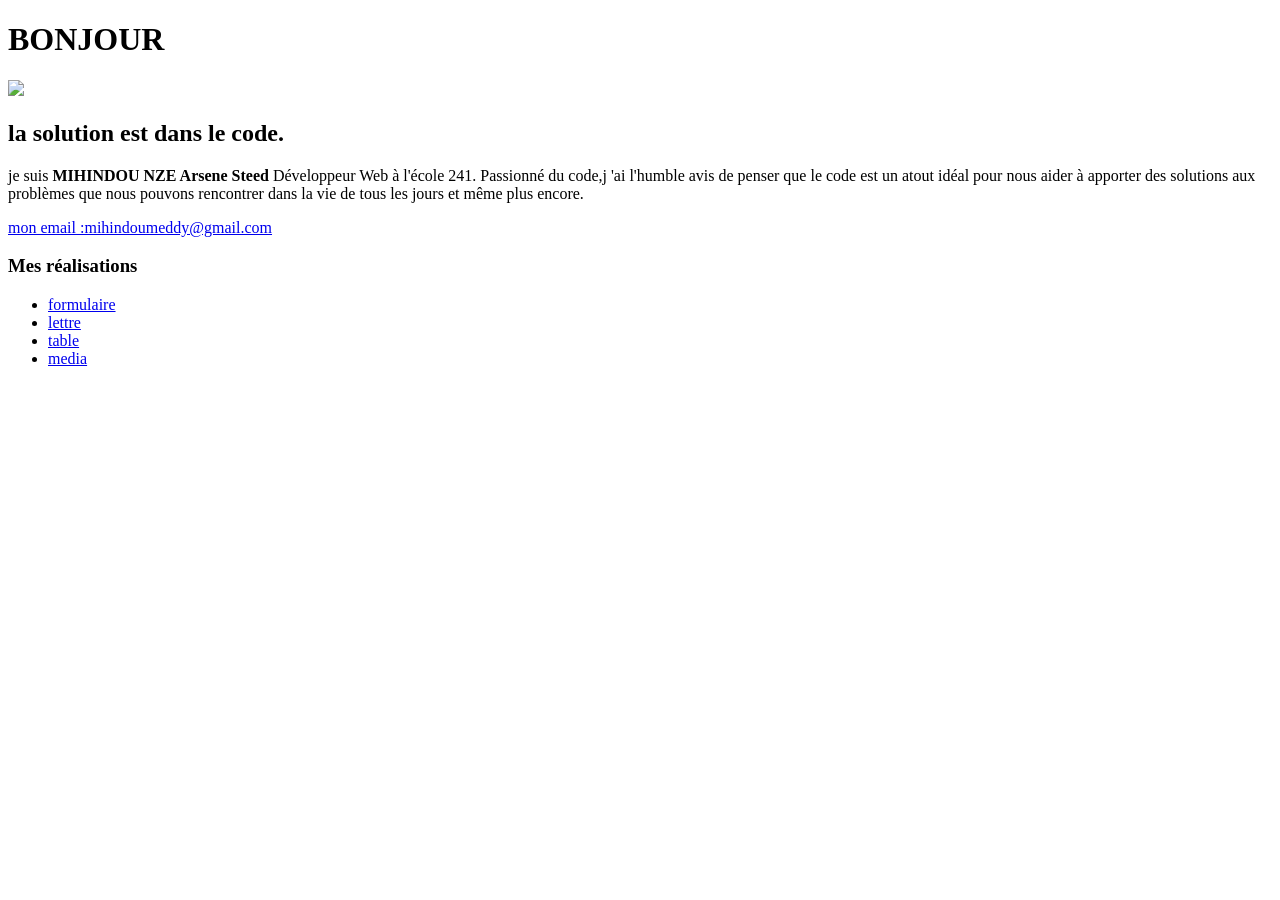
==== index.html @ 0809ec7b "index" ====
<!DOCTYPE html>
		<html lang="fr">
		<head>
			<title>ARSENE</title>
			<meta charset="utf-8">
			<link rel="shortcut icon" href="C:\Users\arsene\Pictures\Camera Roll\okacode-wallpaper.png" type="image/x-icon">
		</head>
		<body>
			<h1>BONJOUR</h1>
	         <img src="C:\Users\arsene\Desktop\travaux 241\media\assets\images\meddy.jpg"/><br>
			<h2>la solution est dans le code.</h2>
			<p>
				je suis <strong>MIHINDOU NZE Arsene Steed</strong> Développeur Web  à l'école 241. Passionné du code,j 'ai l'humble avis de penser que le code est un atout idéal pour nous aider à apporter des solutions aux problèmes que nous pouvons rencontrer dans la vie de tous les jours et même plus encore.
			</p>
			<a href="mailto:mihindoumeddy@gmail.com">mon email :mihindoumeddy@gmail.com</a>
			<h3>Mes réalisations</h3>
			<ul>
				<li><a href="https://meddy11.github.io/formulaire/formulaire/formulaire.html" target="_blank">formulaire</a></li>
		       <li><a href="https://meddy11.github.io/lettre1/lettre/lettre.html.html" target="_blank">lettre</a></li>
		       <li><a href="https://meddy11.github.io/tableau/table/table.html" target="_blank">table</a></li>
		       <li><a href="https://meddy11.github.io/media/media/media.html" target="_blank">media</a></li>
	        </ul>
		</body>
		</html>
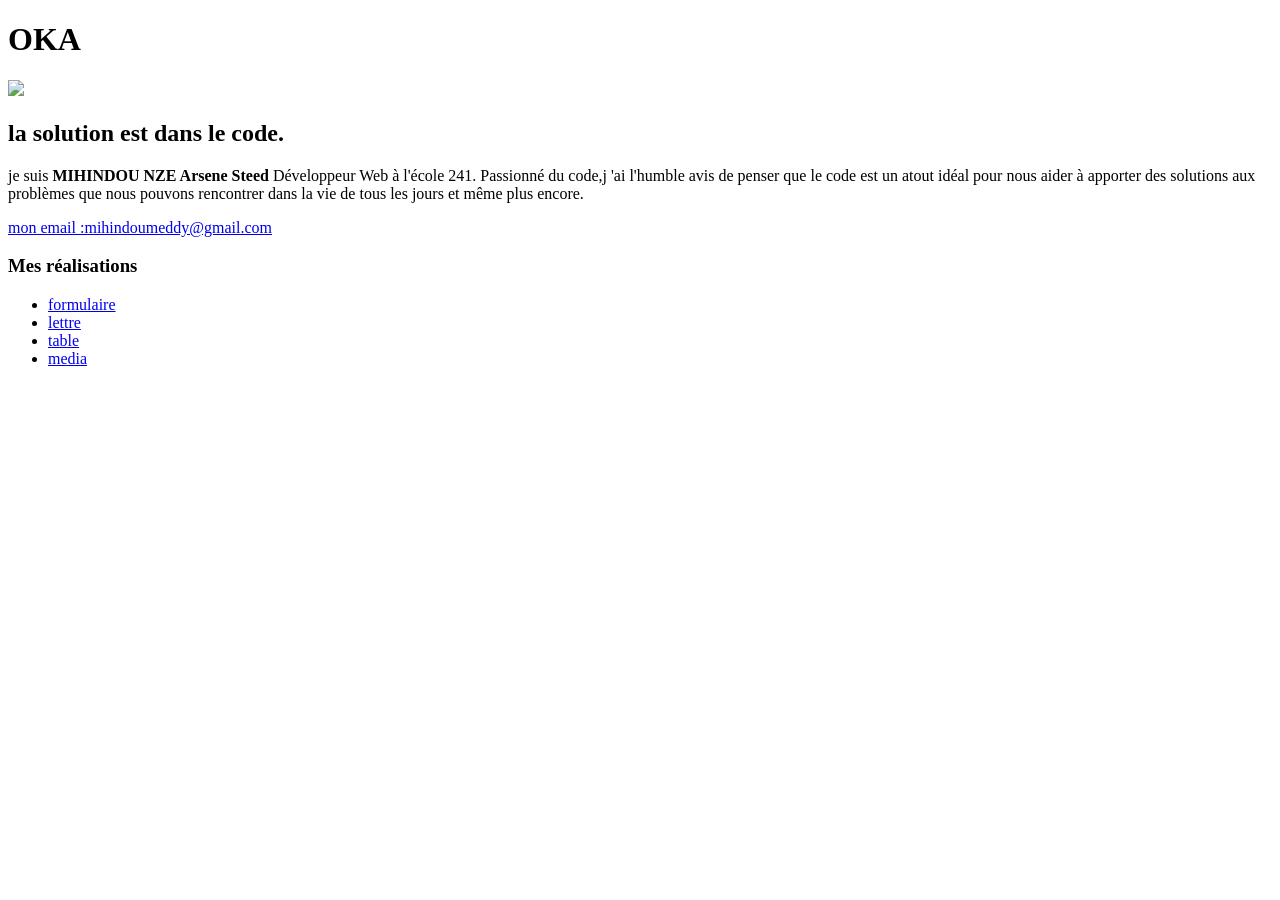
==== commit cfe764a8: "site... ajout image" ====
--- a/index.html
+++ b/index.html
@@ -1,24 +1,24 @@
-		<!DOCTYPE html>
-		<html lang="fr">
-		<head>
-			<title>ARSENE</title>
-			<meta charset="utf-8">
-			<link rel="shortcut icon" href="C:\Users\arsene\Pictures\Camera Roll\okacode-wallpaper.png" type="image/x-icon">
-		</head>
-		<body>
-			<h1>BONJOUR</h1>
-	         <img src="C:\Users\arsene\Desktop\travaux 241\media\assets\images\meddy.jpg"/><br>
-			<h2>la solution est dans le code.</h2>
-			<p>
-				je suis <strong>MIHINDOU NZE Arsene Steed</strong> Développeur Web  à l'école 241. Passionné du code,j 'ai l'humble avis de penser que le code est un atout idéal pour nous aider à apporter des solutions aux problèmes que nous pouvons rencontrer dans la vie de tous les jours et même plus encore.
-			</p>
-			<a href="mailto:mihindoumeddy@gmail.com">mon email :mihindoumeddy@gmail.com</a>
-			<h3>Mes réalisations</h3>
-			<ul>
-				<li><a href="https://meddy11.github.io/formulaire/formulaire/formulaire.html" target="_blank">formulaire</a></li>
-		       <li><a href="https://meddy11.github.io/lettre1/lettre/lettre.html.html" target="_blank">lettre</a></li>
-		       <li><a href="https://meddy11.github.io/tableau/table/table.html" target="_blank">table</a></li>
-		       <li><a href="https://meddy11.github.io/media/media/media.html" target="_blank">media</a></li>
-	        </ul>
-		</body>
+		<!DOCTYPE html>
+		<html lang="fr">
+		<head>
+			<title>ARSENE</title>
+			<meta charset="utf-8">
+			<link rel="shortcut icon" href="C:\Users\arsene\Pictures\Camera Roll\okacode-wallpaper.png" type="image/x-icon">
+		</head>
+		<body>
+			<h1>OKA</h1>
+	         <img src="C:\Users\arsene\Pictures\Camera Roll\okacode-wallpaper.png"/><br>
+			<h2>la solution est dans le code.</h2>
+			<p>
+				je suis <strong>MIHINDOU NZE Arsene Steed</strong> Développeur Web  à l'école 241. Passionné du code,j 'ai l'humble avis de penser que le code est un atout idéal pour nous aider à apporter des solutions aux problèmes que nous pouvons rencontrer dans la vie de tous les jours et même plus encore.
+			</p>
+			<a href="mailto:mihindoumeddy@gmail.com">mon email :mihindoumeddy@gmail.com</a>
+			<h3>Mes réalisations</h3>
+			<ul>
+				<li><a href="hhttps://meddy11.github.io/formulaire/" target="_blank">formulaire</a></li>
+		       <li><a href="https://meddy11.github.io/lettre/" target="_blank">lettre</a></li>
+		       <li><a href="https://meddy11.github.io/table/" target="_blank">table</a></li>
+		       <li><a href="https://meddy11.github.io/media/" target="_blank">media</a></li>
+	        </ul>
+		</body>
 		</html>
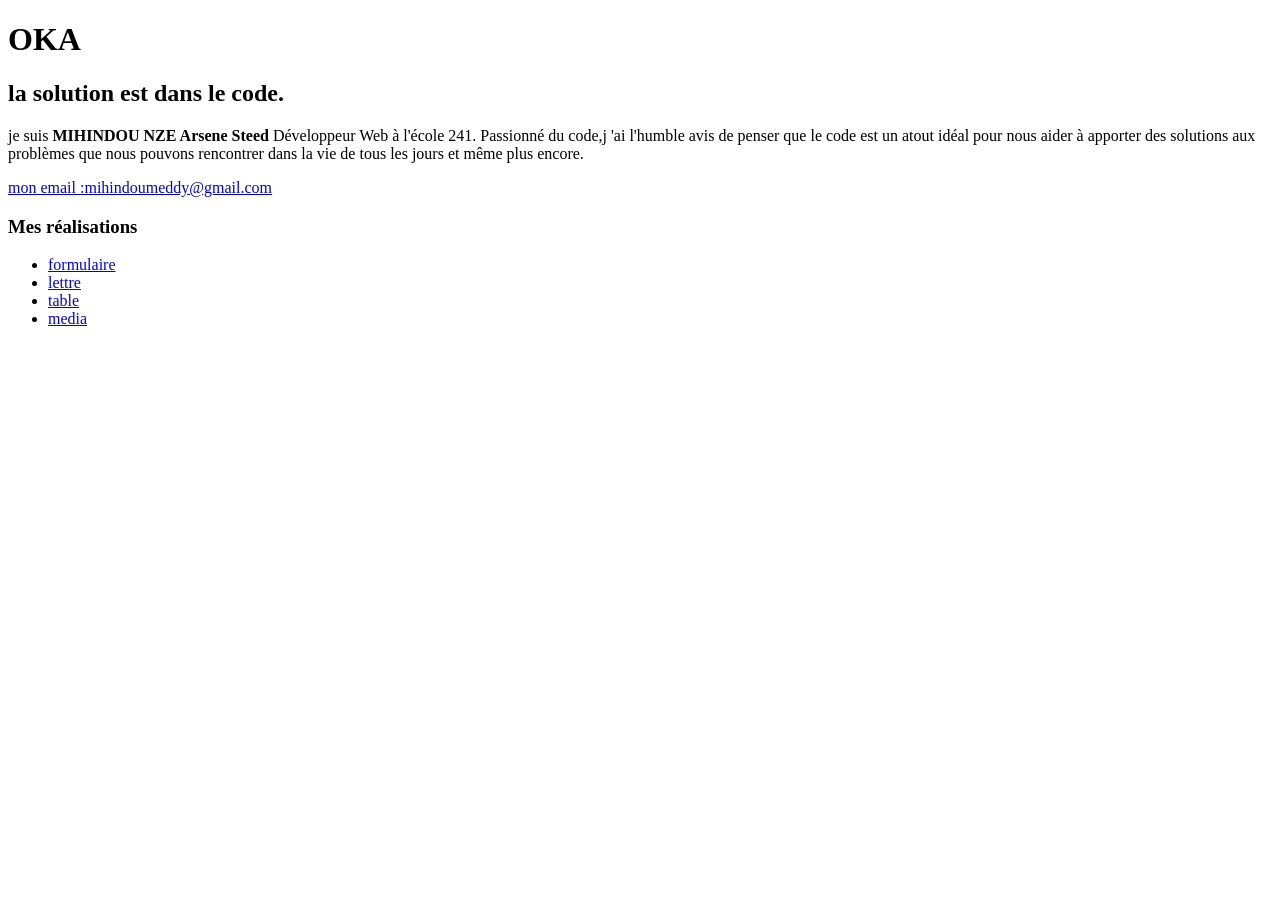
==== commit 72ef7585: "site version(1) interface" ====
--- a/index.html
+++ b/index.html
@@ -7,7 +7,6 @@
 		</head>
 		<body>
 			<h1>OKA</h1>
-	         <img src="C:\Users\arsene\Pictures\Camera Roll\okacode-wallpaper.png"/><br>
 			<h2>la solution est dans le code.</h2>
 			<p>
 				je suis <strong>MIHINDOU NZE Arsene Steed</strong> Développeur Web  à l'école 241. Passionné du code,j 'ai l'humble avis de penser que le code est un atout idéal pour nous aider à apporter des solutions aux problèmes que nous pouvons rencontrer dans la vie de tous les jours et même plus encore.
@@ -15,7 +14,7 @@
 			<a href="mailto:mihindoumeddy@gmail.com">mon email :mihindoumeddy@gmail.com</a>
 			<h3>Mes réalisations</h3>
 			<ul>
-				<li><a href="hhttps://meddy11.github.io/formulaire/" target="_blank">formulaire</a></li>
+				<li><a href="https://meddy11.github.io/formulaire/" target="_blank">formulaire</a></li>
 		       <li><a href="https://meddy11.github.io/lettre/" target="_blank">lettre</a></li>
 		       <li><a href="https://meddy11.github.io/table/" target="_blank">table</a></li>
 		       <li><a href="https://meddy11.github.io/media/" target="_blank">media</a></li>
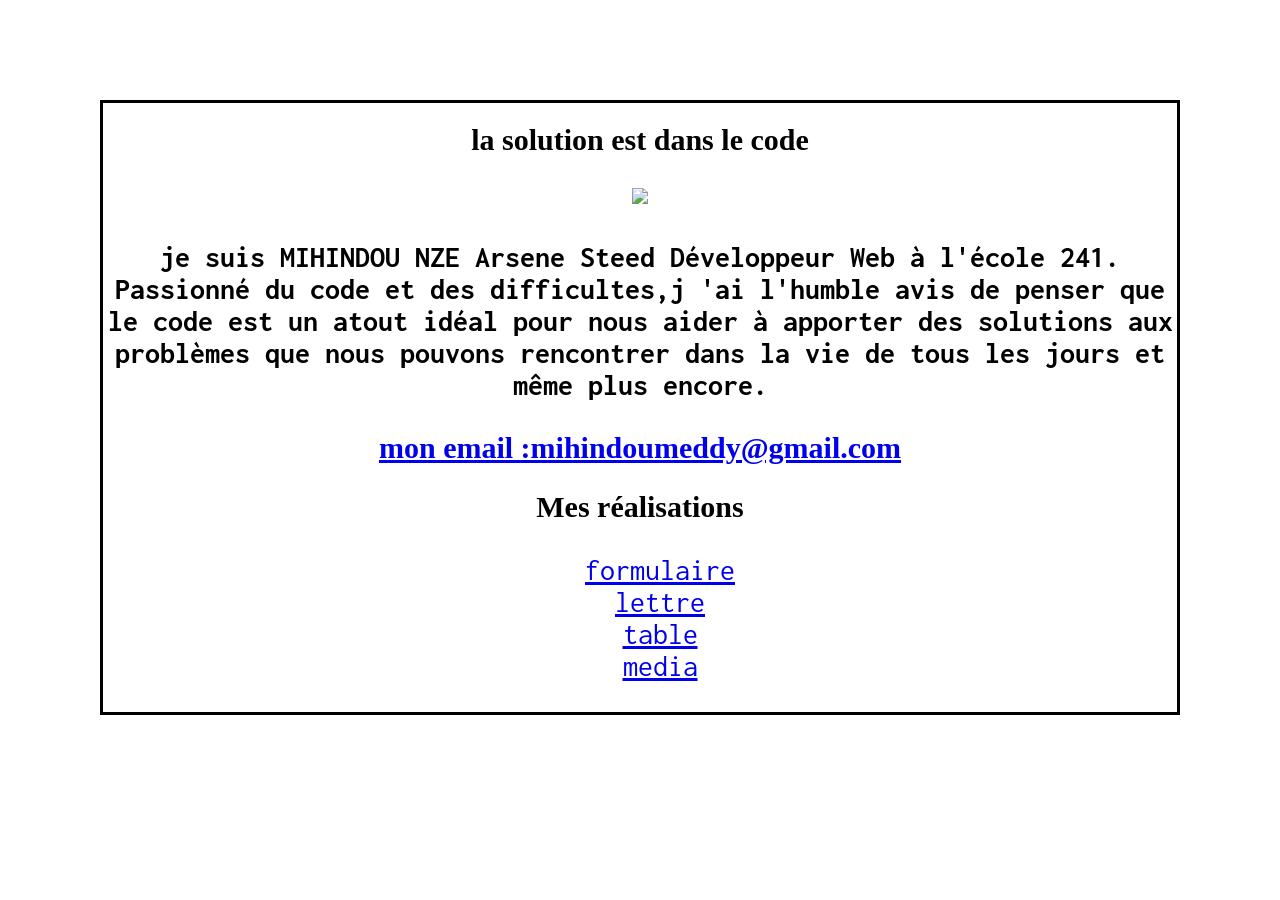
==== commit ce1b9e39: "vesion2." ====
--- a/index.html
+++ b/index.html
@@ -2,22 +2,28 @@
 		<html lang="fr">
 		<head>
 			<title>ARSENE</title>
-			<meta charset="utf-8">
+			<meta charset="utf-8"/>
 			<link rel="shortcut icon" href="C:\Users\arsene\Pictures\Camera Roll\okacode-wallpaper.png" type="image/x-icon">
+			<link rel="stylesheet" type="text/css" href="style.css"/>
+			<link href="https://fonts.googleapis.com/css?family=Inconsolata&display=swap" rel="stylesheet"
 		</head>
 		<body>
-			<h1>OKA</h1>
-			<h2>la solution est dans le code.</h2>
-			<p>
-				je suis <strong>MIHINDOU NZE Arsene Steed</strong> Développeur Web  à l'école 241. Passionné du code,j 'ai l'humble avis de penser que le code est un atout idéal pour nous aider à apporter des solutions aux problèmes que nous pouvons rencontrer dans la vie de tous les jours et même plus encore.
-			</p>
-			<a href="mailto:mihindoumeddy@gmail.com">mon email :mihindoumeddy@gmail.com</a>
-			<h3>Mes réalisations</h3>
+				<header><h1>la solution est dans le code</h1></header><h1>
+				<img src="C:\Users\arsene\Pictures\Camera Roll\meddy steed.jpg" class="img">
+				<div class="div1">
+					<p class="para1">
+						je suis <strong>MIHINDOU NZE Arsene Steed</strong> Développeur Web  à l'école 241. Passionné du code et des difficultes,j 'ai l'humble avis de penser que le code est un atout idéal pour nous aider à apporter des solutions aux problèmes que nous pouvons rencontrer dans la vie de tous les jours et même plus encore.
+					</p>
+					<a href="mailto:mihindoumeddy@gmail.com" class="email">mon email :mihindoumeddy@gmail.com</a>
+			</div>
+			<h2>Mes réalisations</h2>
+			<div class="div2">
 			<ul>
-				<li><a href="https://meddy11.github.io/formulaire/" target="_blank">formulaire</a></li>
-		       <li><a href="https://meddy11.github.io/lettre/" target="_blank">lettre</a></li>
-		       <li><a href="https://meddy11.github.io/table/" target="_blank">table</a></li>
-		       <li><a href="https://meddy11.github.io/media/" target="_blank">media</a></li>
+			   <li><a href="https://meddy11.github.io/formulaire/" target="_blank" class="red">formulaire</a></li>
+		       <li><a href="https://meddy11.github.io/lettre/" target="_blank" class="red">lettre</a></li>
+		       <li><a href="https://meddy11.github.io/table/" target="_blank" class="red">table</a></li>
+		       <li><a href="https://meddy11.github.io/media/" target="_blank" class="red">media</a></li>
 	        </ul>
+	        </div>
 		</body>
 		</html>
--- a/style.css
+++ b/style.css
@@ -0,0 +1,25 @@
+body{
+ margin: 100px 100px ;
+ padding: 
+ background-image: url();
+ border: solid black ;
+}
+.img{
+ float: none;
+}
+.para1{
+ font-family: 'Inconsolata', monospace; 
+}
+h1,h2{
+ text-align: center;
+ font-size: 30px; 
+}
+div>ul,li{
+  font-family: 'Inconsolata', monospace;
+  font-size: 30px;
+  justify-content: flex-start;
+  list-style: none;
+  text-align: center;
+
+}	
+
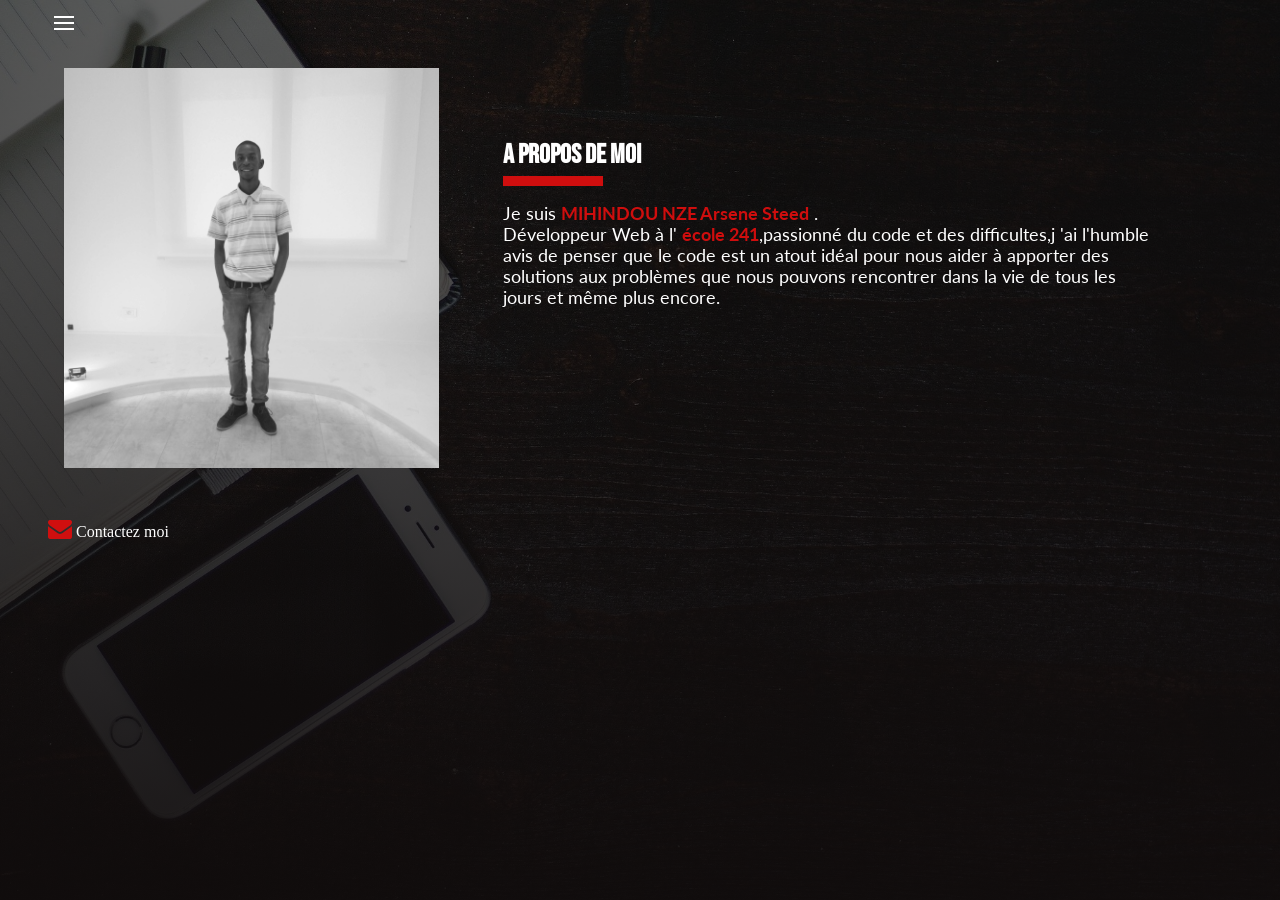
==== commit cc69b135: "Refonte du site" ====
--- a/index.html
+++ b/index.html
@@ -1,29 +1,81 @@
-		<!DOCTYPE html>
-		<html lang="fr">
-		<head>
-			<title>ARSENE</title>
-			<meta charset="utf-8"/>
-			<link rel="shortcut icon" href="C:\Users\arsene\Pictures\Camera Roll\okacode-wallpaper.png" type="image/x-icon">
-			<link rel="stylesheet" type="text/css" href="style.css"/>
-			<link href="https://fonts.googleapis.com/css?family=Inconsolata&display=swap" rel="stylesheet"
-		</head>
-		<body>
-				<header><h1>la solution est dans le code</h1></header><h1>
-				<img src="C:\Users\arsene\Pictures\Camera Roll\meddy steed.jpg" class="img">
-				<div class="div1">
-					<p class="para1">
-						je suis <strong>MIHINDOU NZE Arsene Steed</strong> Développeur Web  à l'école 241. Passionné du code et des difficultes,j 'ai l'humble avis de penser que le code est un atout idéal pour nous aider à apporter des solutions aux problèmes que nous pouvons rencontrer dans la vie de tous les jours et même plus encore.
-					</p>
-					<a href="mailto:mihindoumeddy@gmail.com" class="email">mon email :mihindoumeddy@gmail.com</a>
+<!DOCTYPE html>
+<html lang="fr">
+	<head>
+	<title>ARSENE</title>
+	<meta charset="utf-8"/>
+	<!-- <link rel="shortcut icon" href="C:\Users\arsene\Pictures\Camera Roll\okacode-wallpaper.png" type="image/x-icon"> -->
+	<link href="https://stackpath.bootstrapcdn.com/font-awesome/4.7.0/css/font-awesome.min.css" rel="stylesheet" integrity="sha384-wvfXpqpZZVQGK6TAh5PVlGOfQNHSoD2xbE+QkPxCAFlNEevoEH3Sl0sibVcOQVnN" crossorigin="anonymous">
+	<link rel="stylesheet" type="text/css" href="assets/css/style.css"/>
+	<link rel="stylesheet" href="assets/css/menu.css">
+</head>
+
+	<body>
+
+		<menu>
+
+			<input type="checkbox" id="nav">
+	
+			<label for="nav" class="nav-btn">
+				<i></i>
+				<i></i>
+				<i></i>
+			</label>
+
+	
+			<nav>
+
+				<h2>Mes réalisations</h2>
+
+				<ul>
+					<li>
+						<a href="https://meddy11.github.io/formulaire/" target="_blank">formulaire</a>
+					</li>
+					<li>
+						<a href="https://meddy11.github.io/lettre/" target="_blank">lettre</a>
+					</li>
+					<li>
+						<a href="https://meddy11.github.io/table/" target="_blank">table</a>
+					</li>
+					<li>
+						<a href="https://meddy11.github.io/media/" target="_blank">media</a>
+					</li>
+				</ul>
+			</nav>
+	
+		</menu>
+
+
+		<main>
+
+			<div class="profil">
+				<img src="assets/img/arsene.jpg" alt="MIHINDOU NZE Arsene Steed">
 			</div>
-			<h2>Mes réalisations</h2>
-			<div class="div2">
-			<ul>
-			   <li><a href="https://meddy11.github.io/formulaire/" target="_blank" class="red">formulaire</a></li>
-		       <li><a href="https://meddy11.github.io/lettre/" target="_blank" class="red">lettre</a></li>
-		       <li><a href="https://meddy11.github.io/table/" target="_blank" class="red">table</a></li>
-		       <li><a href="https://meddy11.github.io/media/" target="_blank" class="red">media</a></li>
-	        </ul>
-	        </div>
-		</body>
-		</html>+
+			<section class="container">
+
+				<h1>A propos de moi</h1>
+
+				<div class="bg-red"></div>
+
+				<p>
+					Je suis <strong>MIHINDOU NZE Arsene Steed</strong> . <br>
+					Développeur Web  à l' <strong>école 241</strong>,passionné du code et des difficultes,j 'ai l'humble avis de penser que le code est un atout idéal pour nous aider à apporter des solutions aux problèmes que nous pouvons rencontrer dans la vie de tous les jours et même plus encore.
+				</p>
+
+			</section>
+
+		</main>
+		
+		<footer>
+
+			<p>
+				<span>
+					<a href="mailto:mihindoumeddy@gmail.com" class="email"><i class="fa fa-envelope" aria-hidden="true"></i></a>
+				</span>
+				Contactez moi
+			</p>
+
+		</footer>
+
+	</body>
+</html>
--- a/assets/css/style.css
+++ b/assets/css/style.css
@@ -0,0 +1,77 @@
+@import url('https://fonts.googleapis.com/css?family=Bebas+Neue|Lato|Raleway&display=swap');
+
+body{
+  margin: 0;
+  padding: 0;
+  height: 100vh;
+  background-image: linear-gradient(to bottom,#0000009f,#0f0b0bf3),url('../img/background.jpg');
+  background-size: cover;
+  background-position: center;
+  background-repeat: no-repeat;
+  overflow-x: hidden;
+}
+
+main{
+  width: 90%;
+  margin: auto;
+  display: flex;
+  justify-content: space-around;
+  margin-bottom: 3em;
+}
+
+/* --------Style du profile ----------- */
+
+.profil{
+  width: 400px;
+  height: 400px;
+  border-radius: 200px;
+}
+
+.profil > img{
+  width: 100%;
+  height: 100%;
+  object-fit: cover;
+}
+
+/* ---------- Style de la Section 'A propos de moi' --------------- */
+
+.container{
+  width: 60%;
+  margin: 3em 4em;
+  color: #ffffff;
+}
+
+.container > h1{
+  font-family: 'Bebas Neue','Times New Roman', Times, serif;
+  font-size: 1.7em;
+  margin-bottom: 5px;
+}
+
+.bg-red{
+  width: 100px;
+  height: 10px;
+  background-color: #da0e0ef1;
+}
+
+.container > p{
+  font-family: 'Lato','Trebuchet MS', 'Lucida Sans Unicode', 'Lucida Grande', 'Lucida Sans', Arial, sans-serif;
+  font-size: 1.1em;
+}
+
+.container  strong{
+  color: #da0e0ef1;
+}
+
+
+/* --------- Style du Footer -------- */
+
+footer{
+  margin-left: 3em;
+  color: #ffffff;
+}
+
+footer span > a{
+  color: #da0e0ef1;
+  font-size: 1.5em;
+  text-decoration: none;
+}
--- a/assets/css/menu.css
+++ b/assets/css/menu.css
@@ -0,0 +1,111 @@
+menu{
+    padding: 0;
+    margin: 0;
+}
+
+#nav{
+    display: none;
+}
+
+.nav-btn{
+    display: inline-block;
+    width: 2em;
+    height: 2em;
+    border-radius: 20px;
+    margin: 1em 3em;
+    z-index: 999;
+    position: relative;
+    cursor: pointer;
+}
+
+.nav-btn i{
+    display: block;
+    background-color: #ffffff;
+    width: 20px;
+    height: 2px;
+    margin-left: 6px;
+    transition: transform .4s ease-in-out, opacity .2s;
+}
+
+.nav-btn i:first-child{
+    margin-top: 0px;
+}
+
+.nav-btn i:nth-child(2){
+    margin-top: 4px;
+    opacity: 1;
+}
+
+.nav-btn i:last-child{
+    margin-top: 4px;
+}
+
+
+menu > nav{
+    margin: 0;
+    padding: 0;
+    width: 100vw;
+    height: 100vh;
+    position: absolute;
+    top: 0;
+    left: 0;
+    background:linear-gradient(to bottom,#ED213A,#93291E);
+    display: flex;
+    flex-direction: column;
+    justify-content: center;
+    align-items: center;
+    transform: scale(0) rotate(360deg);
+    transform-origin: 0% 0%;
+    opacity: 0;
+    transition: transform .6s ease-in-out,opacity .7s;
+}
+
+menu > nav > h2{
+    font-size: 2em;
+    color: #ffffff;
+    font-family: 'Bebas Neue',cursive;
+}
+
+menu > nav > ul{
+    list-style: none;
+    margin: 0;
+    padding: 0;
+    text-align: center;
+}
+
+menu > nav > ul > li{
+    margin-bottom: 1.2em;
+}
+
+menu > nav > ul > li > a{
+    display: inline-block;
+    font-size: 1.3em;
+    font-weight: bold;
+    font-family: 'Raleway',cursive;
+    color: #ffffff;
+    text-decoration: none;
+    padding: 1em 3em;
+    clip-path: polygon(25% 0%, 100% 0%, 75% 100%, 0% 100%);
+}
+
+menu > nav > ul > li > a:hover{
+    background-color: #ffffff;
+    color: #ED213A;
+}
+
+#nav:checked + .nav-btn i:first-child{
+    transform: translateY(6px) rotate(45deg);
+}
+
+#nav:checked + .nav-btn i:nth-child(2){
+    opacity: 0;
+}
+
+#nav:checked + .nav-btn i:last-child{
+    transform: translateY(-6px) rotate(-45deg);
+}
+
+#nav:checked ~ nav{
+    transform: scale(1) rotate(0);
+    opacity: 1;
+}
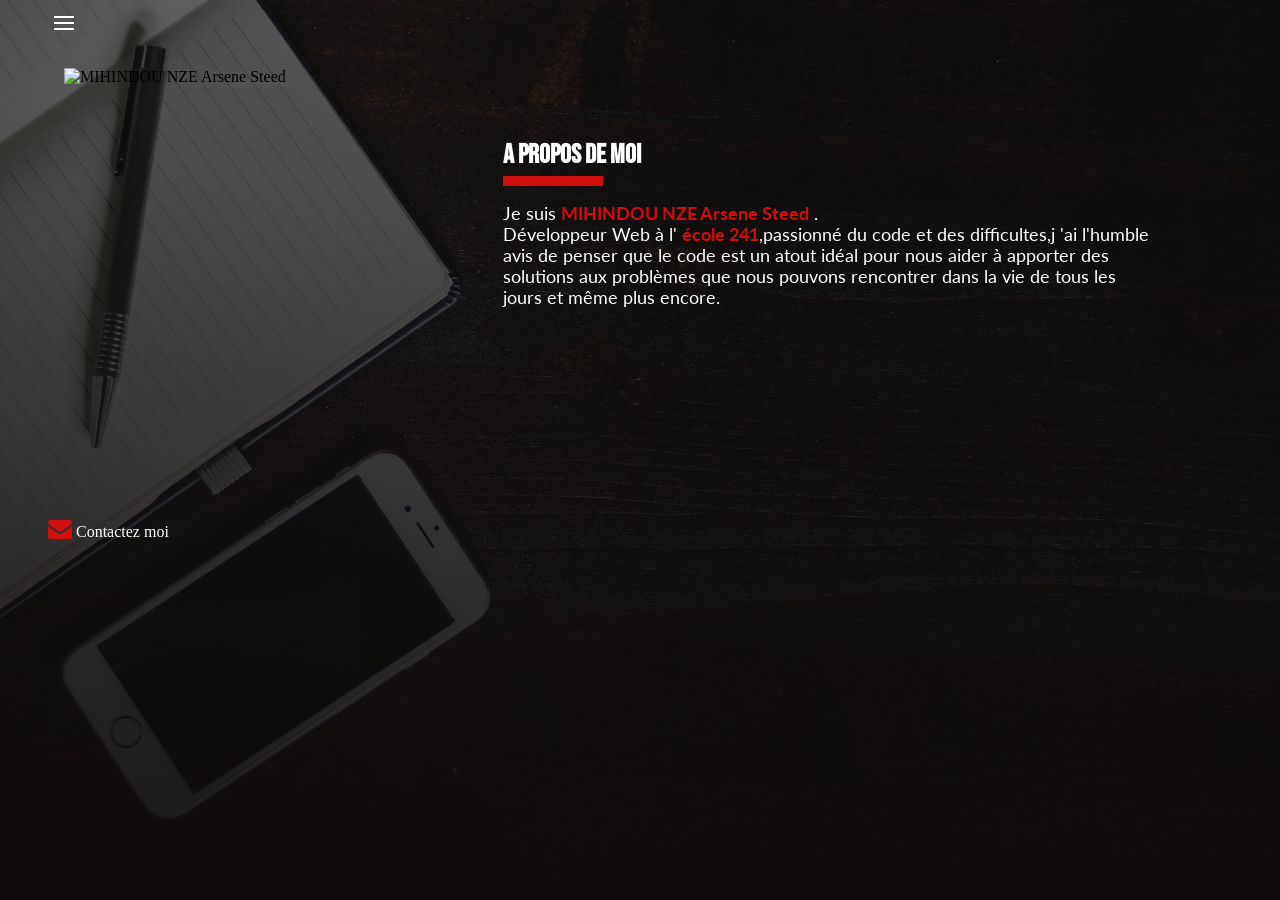
==== commit fbf90232: "refonte1. police_gif_img" ====
--- a/index.html
+++ b/index.html
@@ -48,7 +48,7 @@
 		<main>
 
 			<div class="profil">
-				<img src="assets/img/arsene.jpg" alt="MIHINDOU NZE Arsene Steed">
+				<img src="assets/img/meddy.jpg" alt="MIHINDOU NZE Arsene Steed">
 			</div>
 
 			<section class="container">
